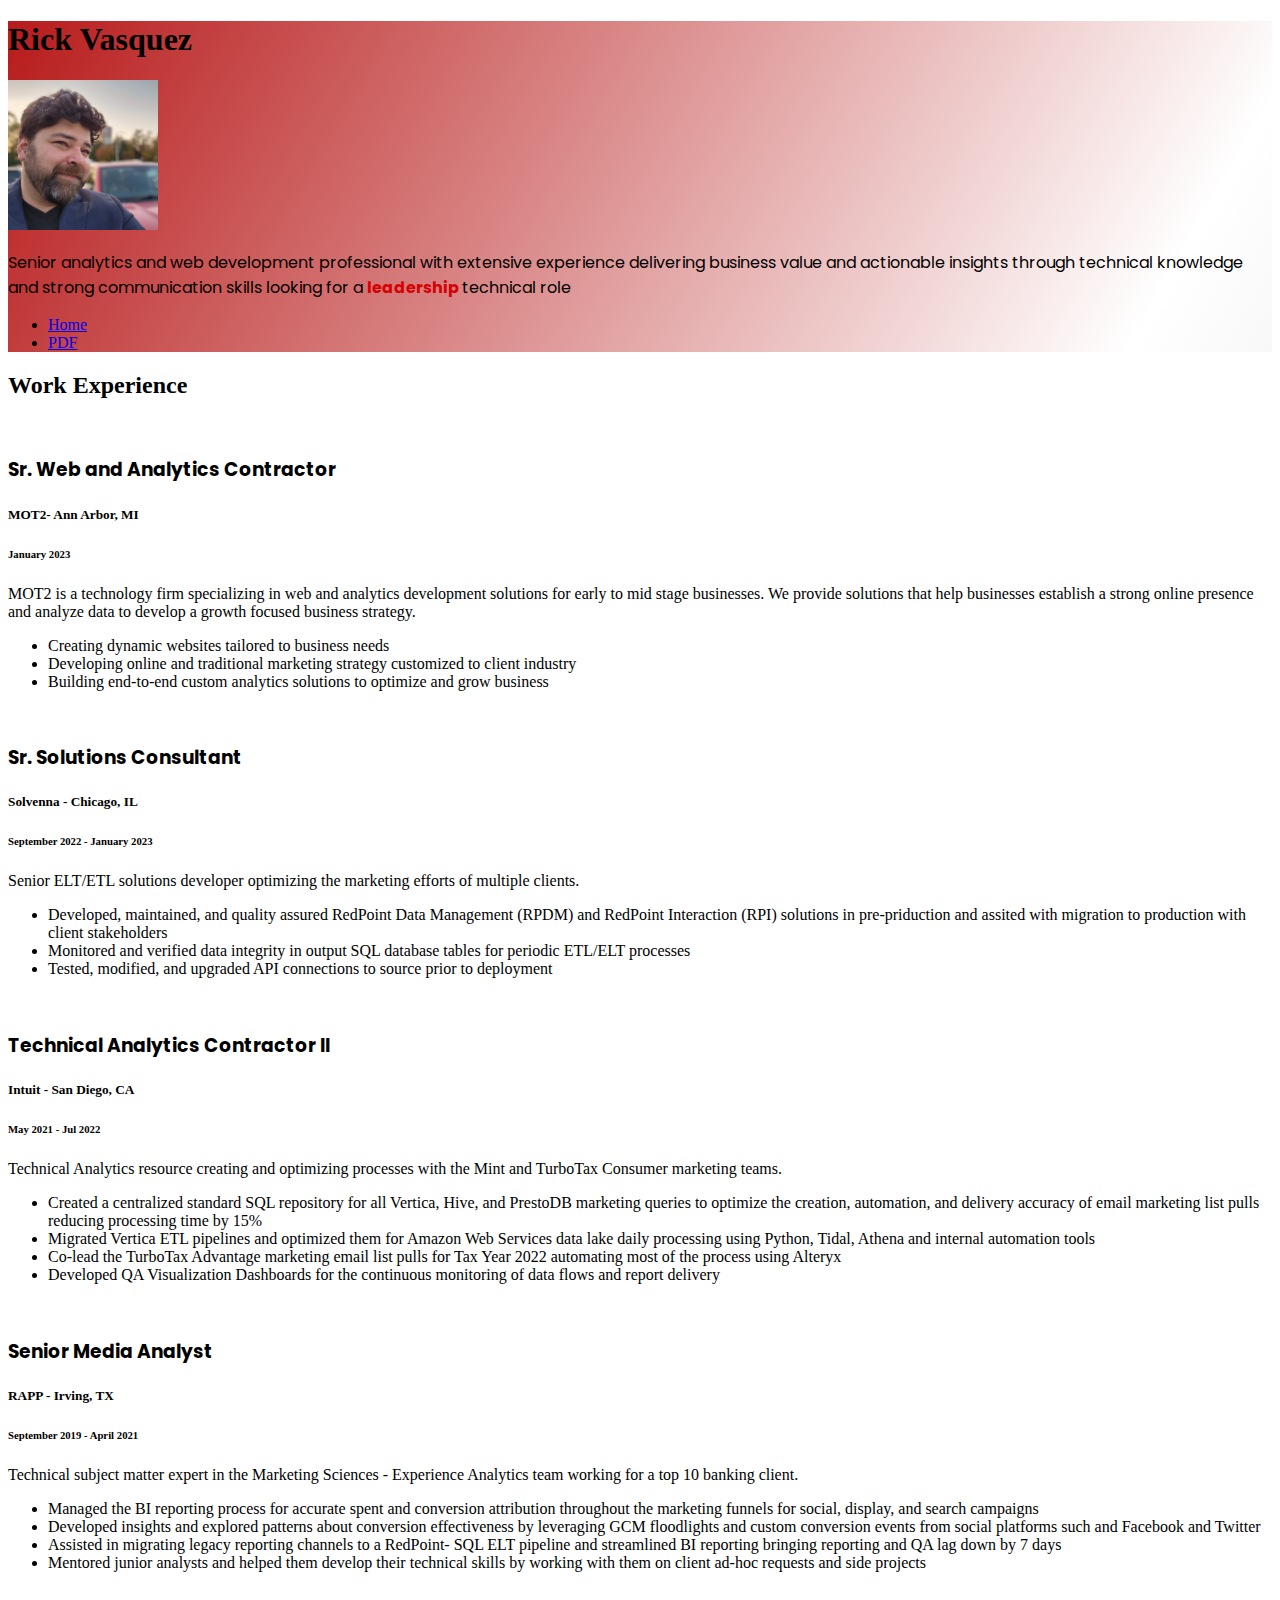
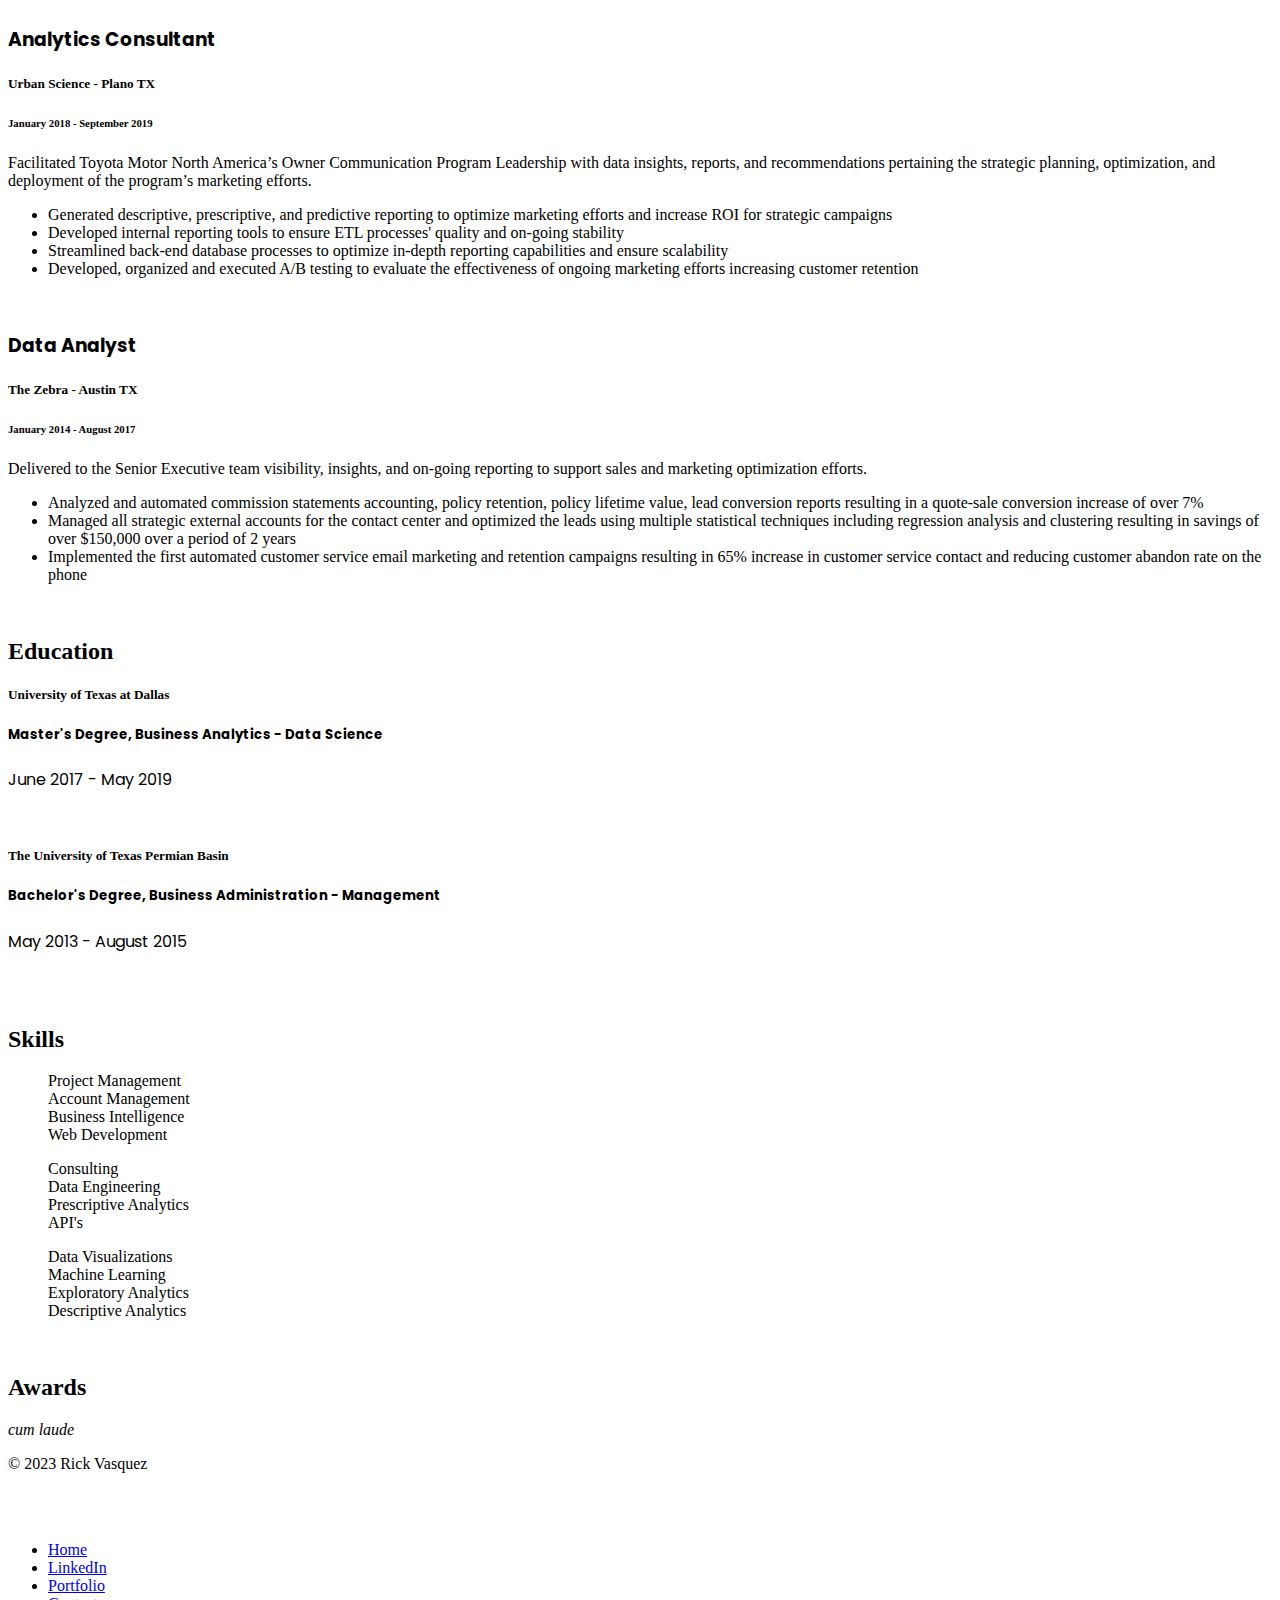
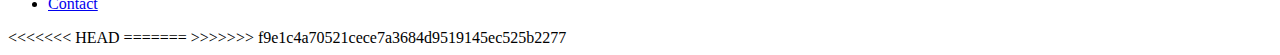
==== Public/resume.html @ b55346cd "Initial Commit" ====
<!DOCTYPE html>
<html lang="en">

<head>
  <meta charset="utf-8">
  <title>Rick Vasquez - Resume</title>
  <!-- Bootstrap -->
  <link href="https://cdn.jsdelivr.net/npm/bootstrap@5.3.2/dist/css/bootstrap.min.css" rel="stylesheet"
    integrity="sha384-T3c6CoIi6uLrA9TneNEoa7RxnatzjcDSCmG1MXxSR1GAsXEV/Dwwykc2MPK8M2HN" crossorigin="anonymous">
  <!-- Google Fonts -->
  <link rel="preconnect" href="https://fonts.googleapis.com">
  <link rel="preconnect" href="https://fonts.gstatic.com" crossorigin>
  <link href="https://fonts.googleapis.com/css2?family=Poppins:ital,wght@1,300&display=swap" rel="stylesheet">

  <!-- CSS Style sheet -->
  <link rel="stylesheet" href="../styles.css">
</head>

<body>
  <!-- Intro -->
  <section id="intro">

    <div class="px-4 py-4 mb-5 gradient-background ">
      <div class="container justify-content-start">
        <div class="d-flex justify-content-between align-items-center py-4">
          <h1>Rick Vasquez</h1>
          <img class=" rounded-circle px-5" src="../Images/me.jpg" alt="" height="150" ;>
        </div>


        <div class="d-flex justify-content-start  col-12 mt-2">
          <p class="lead display-12" style="font-family:Poppins, sans-serif"> Senior analytics and web development
            professional with extensive
            experience delivering business value and actionable insights through technical knowledge and strong
            communication skills looking for a <span class="accent"> leadership </span> technical role
          </p>


          <header class=" container d-flex flex-wrap justify-content-end align-items-end py-3 mb-0  ">

            <ul class="nav nav-pills justify-content-center">
              <li class="nav-item btn btn-outline-secondary btn-sm m-1"><a href="../index.html" class="nav-link" aria-current="page">Home</a></li>
              <li class="nav-item btn btn-outline-secondary btn-sm m-1"><a href="../Document/Rick Vasquez-Resume.pdf" class="nav-link"> PDF </a></li>
            </ul>
          </header>
        </div>
      </div>
    </div>
  </section>

  <!-- Work Experience -->
  <section id="workexperience ">
    <div class="container justify-content-start pb-3">
      <h2>Work Experience</h2>
      <br />
      <h3 style="font-family:Poppins, sans-serif">Sr. Web and Analytics Contractor</h3>
      <h5>MOT2- Ann Arbor, MI</h5>
      <h6>January 2023</h6>
      <p>MOT2 is a technology firm specializing in web and analytics development solutions for early to mid stage
        businesses. We provide solutions that help businesses establish a strong online presence and analyze
        data to develop a growth focused business strategy.
      </p>
      <ul>
        <li> Creating dynamic websites tailored to business needs </li>
        <li> Developing online and traditional marketing strategy customized to client industry </li>
        <li> Building end-to-end custom analytics solutions to optimize and grow business </li>
      </ul>
      <br />
      <h3 style="font-family:Poppins, sans-serif">Sr. Solutions Consultant</h3>
      <h5>Solvenna - Chicago, IL</h5>
      <h6>September 2022 - January 2023</h6>
      <p>Senior ELT/ETL solutions developer optimizing the marketing efforts of multiple clients.</p>
      <ul>
        <li>Developed, maintained, and quality assured RedPoint Data Management (RPDM) and RedPoint Interaction (RPI)
          solutions in pre-priduction and assited with migration to production with client stakeholders</li>
        <li> Monitored and verified data integrity in output SQL database tables for periodic ETL/ELT processes</li>
        <li>Tested, modified, and upgraded API connections to source prior to deployment</li>
      </ul>
      <br />
      <h3 style="font-family:Poppins, sans-serif">Technical Analytics Contractor II</h3>
      <h5>Intuit - San Diego, CA</h5>
      <h6>May 2021 - Jul 2022</h6>
      <p>Technical Analytics resource creating and optimizing processes with the Mint and TurboTax Consumer marketing
        teams.</p>
      <ul>
        <li>Created a centralized standard SQL repository for all Vertica, Hive, and PrestoDB marketing queries to
          optimize the creation,
          automation, and delivery accuracy of email marketing list pulls reducing processing time by 15%</li>
        <li>Migrated Vertica ETL pipelines and optimized them for Amazon Web Services data lake daily processing using
          Python, Tidal,
          Athena and internal automation tools</li>
        <li>Co-lead the TurboTax Advantage marketing email list pulls for Tax Year 2022 automating most of the process
          using Alteryx</li>
        <li>Developed QA Visualization Dashboards for the continuous monitoring of data flows and report delivery</li>
      </ul>
      <br />
      <h3 style="font-family:Poppins, sans-serif">Senior Media Analyst</h3>
      <h5>RAPP - Irving, TX</h5>
      <h6>September 2019 - April 2021</h6>
      <p>Technical subject matter expert in the Marketing Sciences - Experience Analytics team working for a top 10
        banking client.</p>
      <ul>
        <li>Managed the BI reporting process for accurate spent and conversion attribution throughout the marketing
          funnels for social, display, and search campaigns</li>
        <li>Developed insights and explored patterns about conversion effectiveness by leveraging GCM floodlights and
          custom conversion events from social platforms such and Facebook and Twitter</li>
        <li>Assisted in migrating legacy reporting channels to a RedPoint- SQL ELT pipeline and streamlined BI reporting
          bringing reporting and QA lag down by 7 days</li>
        <li>Mentored junior analysts and helped them develop their technical skills by working with them on client
          ad-hoc requests and side projects</li>
      </ul>
      <br />
      <h3 style="font-family:Poppins, sans-serif">Analytics Consultant</h3>
      <h5>Urban Science - Plano TX</h5>
      <h6>January 2018 - September 2019</h6>
      <p>Facilitated Toyota Motor North America’s Owner Communication Program Leadership with data insights, reports,
        and recommendations pertaining the strategic planning, optimization, and deployment of the program’s marketing
        efforts.</p>
      <ul>
        <li>Generated descriptive, prescriptive, and predictive reporting to optimize marketing efforts and increase ROI
          for strategic campaigns</li>
        <li>Developed internal reporting tools to ensure ETL processes' quality and on-going stability</li>
        <li>Streamlined back-end database processes to optimize in-depth reporting capabilities and ensure scalability
        </li>
        <li>Developed, organized and executed A/B testing to evaluate the effectiveness of ongoing marketing efforts
          increasing customer retention</li>
      </ul>
      <br />
      <h3 style="font-family:Poppins, sans-serif">Data Analyst</h3>
      <h5>The Zebra - Austin TX</h5>
      <h6>January 2014 - August 2017</h6>
      <p>Delivered to the Senior Executive team visibility, insights, and on-going reporting to support sales and
        marketing optimization efforts.</p>
      <ul>
        <li>Analyzed and automated commission statements accounting, policy retention, policy lifetime value, lead
          conversion reports resulting in a quote-sale conversion increase of over 7%</li>
        <li>Managed all strategic external accounts for the contact center and optimized the leads using multiple
          statistical techniques including regression analysis and clustering resulting in savings of over $150,000 over
          a period of 2 years</li>
        <li>Implemented the first automated customer service email marketing and retention campaigns resulting in 65%
          increase in customer service contact and reducing customer abandon rate on the phone</li>
      </ul>
    </div>
  </section>
  <br />

  <!-- Education -->
  <section id="education">
    <div class="container">
      <h2> Education</h2>
    </div>
    <div class="container d-flex justify-content-start">
      <div class="row col-6">
        <h5>University of Texas at Dallas</h5>
        <h5 style="font-family:Poppins, sans-serif">Master's Degree, Business Analytics - Data Science</h5>
        <p style="font-family:Poppins, sans-serif">June 2017 - May 2019</p>
      </div>
      <br />
      <div class="row col-6 ">
        <h5>The University of Texas Permian Basin</h5>
        <h5 style="font-family:Poppins, sans-serif">Bachelor's Degree, Business Administration - Management</h5>
        <p style="font-family:Poppins, sans-serif">May 2013 - August 2015</p>
      </div>
    </div>
  </section>
  <br />
  <br />

  <!-- Skills -->
  <section id="skills">
    <div class="container">
      <h2> Skills</h2>
    </div>
    <div class="container  d-flex" style="width: 100%">
      <div class="row col-4">
        <ul class="skills">
          <li> Project Management</li>
          <li> Account Management</li>
          <li> Business Intelligence</li>
          <li> Web Development</li>
        </ul>
      </div>
      <div class="row d-flex col-4 ">
        <ul class="skills">
          <li> Consulting</li>
          <li> Data Engineering</li>
          <li> Prescriptive Analytics</li>
          <li> API's</li>
        </ul>
      </div>
      <div class="row d-flex col-4 ">
        <ul class="skills">
          <li> Data Visualizations</li>
          <li> Machine Learning</li>
          <li> Exploratory Analytics</li>
          <li> Descriptive Analytics</li>


        </ul>
      </div>
      </ul>
    </div>
  </section>

  <br />
  <!-- Awards -->
  <section id="Awards">
    <div class="container">

      <h2>Awards</h2>
      <p><em>cum laude</em></p>


    </div>

    <!--Footer-->
    <section id="footer">
      <footer class="d-flex flex-wrap justify-content-between align-items-center py-3 my-4 border-top">
        <p class="col-md-4 mb-0 text-body-secondary">© 2023 Rick Vasquez</p>

        <a href="/"
          class="col-md-4 d-flex align-items-center justify-content-center mb-3 mb-md-0 me-md-auto link-body-emphasis text-decoration-none">
          <svg class="bi me-2" width="40" height="32">
            <use xlink:href="#bootstrap"></use>
          </svg>
        </a>

        <ul class="nav col-md-4 justify-content-end">
          <li class="nav-item footer-links"><a href="../index.html" class="nav-link px-2 text-body-secondary">Home</a>
          </li>
          <li class="nav-item footer-links"><a href="https://www.linkedin.com/in/rick-vasquez-2936057b/"
              class="nav-link px-2 text-body-secondary">LinkedIn</a></li>
          <li class="nav-item footer-links"><a href="https://github.com/rickvs01"
              class="nav-link px-2 text-body-secondary">Portfolio</a></li>
          <li class="nav-item footer-links"><a href="mailto:rick.vs01@pm.me"
              class="nav-link px-2 text-body-secondary">Contact</a></li>
        </ul>
      </footer>
    </section>

    <script src="https://cdn.jsdelivr.net/npm/bootstrap@5.3.2/dist/js/bootstrap.bundle.min.js"
      integrity="sha384-C6RzsynM9kWDrMNeT87bh95OGNyZPhcTNXj1NW7RuBCsyN/o0jlpcV8Qyq46cDfL" crossorigin="anonymous">
      </script>

    <script src="https://ajax.googleapis.com/ajax/libs/jquery/2.2.4/jquery.min.js">
    </script>

    <script src="../index.js" charset="utf-8">
    </script>

</body>

<<<<<<< HEAD
</html>
=======
</html>
>>>>>>> f9e1c4a70521cece7a3684d9519145ec525b2277
---- styles.css ----
.gradient-background {
    background: linear-gradient(300deg, #36306250, #ffffff00, #b81b1b);
    background-size: 180% 180%;
    animation: gradient-animation 18s ease infinite;
}

.background-header {
    background-color: #0e0707;
}

@keyframes gradient-animation {
    0% {
        background-position: 0% 50%;
    }

    50% {
        background-position: 100% 50%;
    }

    100% {
        background-position: 0% 50%;
    }
}

.accent {
    color: rgb(212, 2, 2);
    font-weight: bold;
}

hr {
    border: dotted rgb(247, 4, 4);
    border-bottom: none;
    width: 20%;
    text-align: center;
    margin: 100px auto;
    align-items: center;

}

.highlight {
    font-weight: bold;
    font-size: larger;
}

.skills
{
    list-style-type: none;
}

.nav-link{
<<<<<<< HEAD
    color:rgb(58, 56, 56);
    text-size-adjust: auto;
    
=======
    color:rgb(58, 56, 56)
}

.roundedEdges{
    border-radius: 7%;
>>>>>>> f9e1c4a70521cece7a3684d9519145ec525b2277
}

.poppins{
    font-family: Poppins, sans-serif
}
<<<<<<< HEAD

.roundedEdges{
    border-radius: 7%;
}
=======
>>>>>>> f9e1c4a70521cece7a3684d9519145ec525b2277
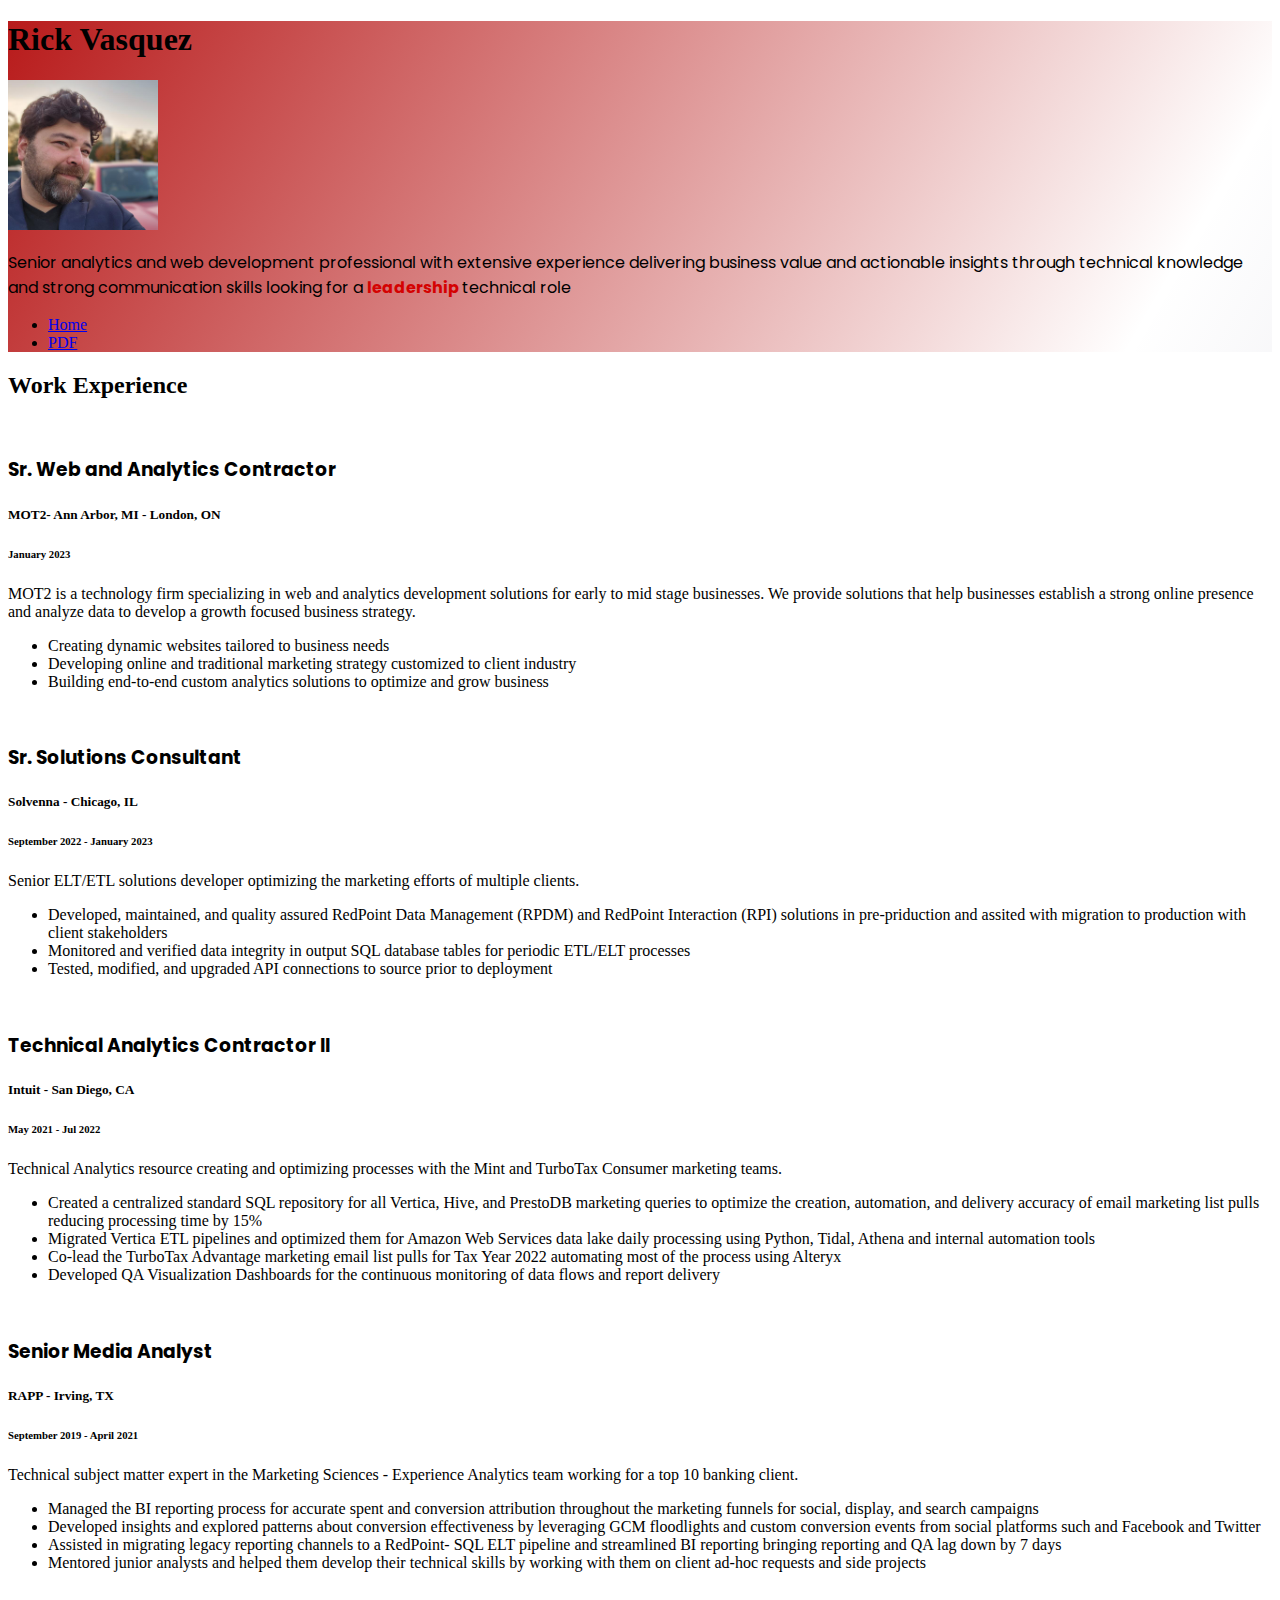
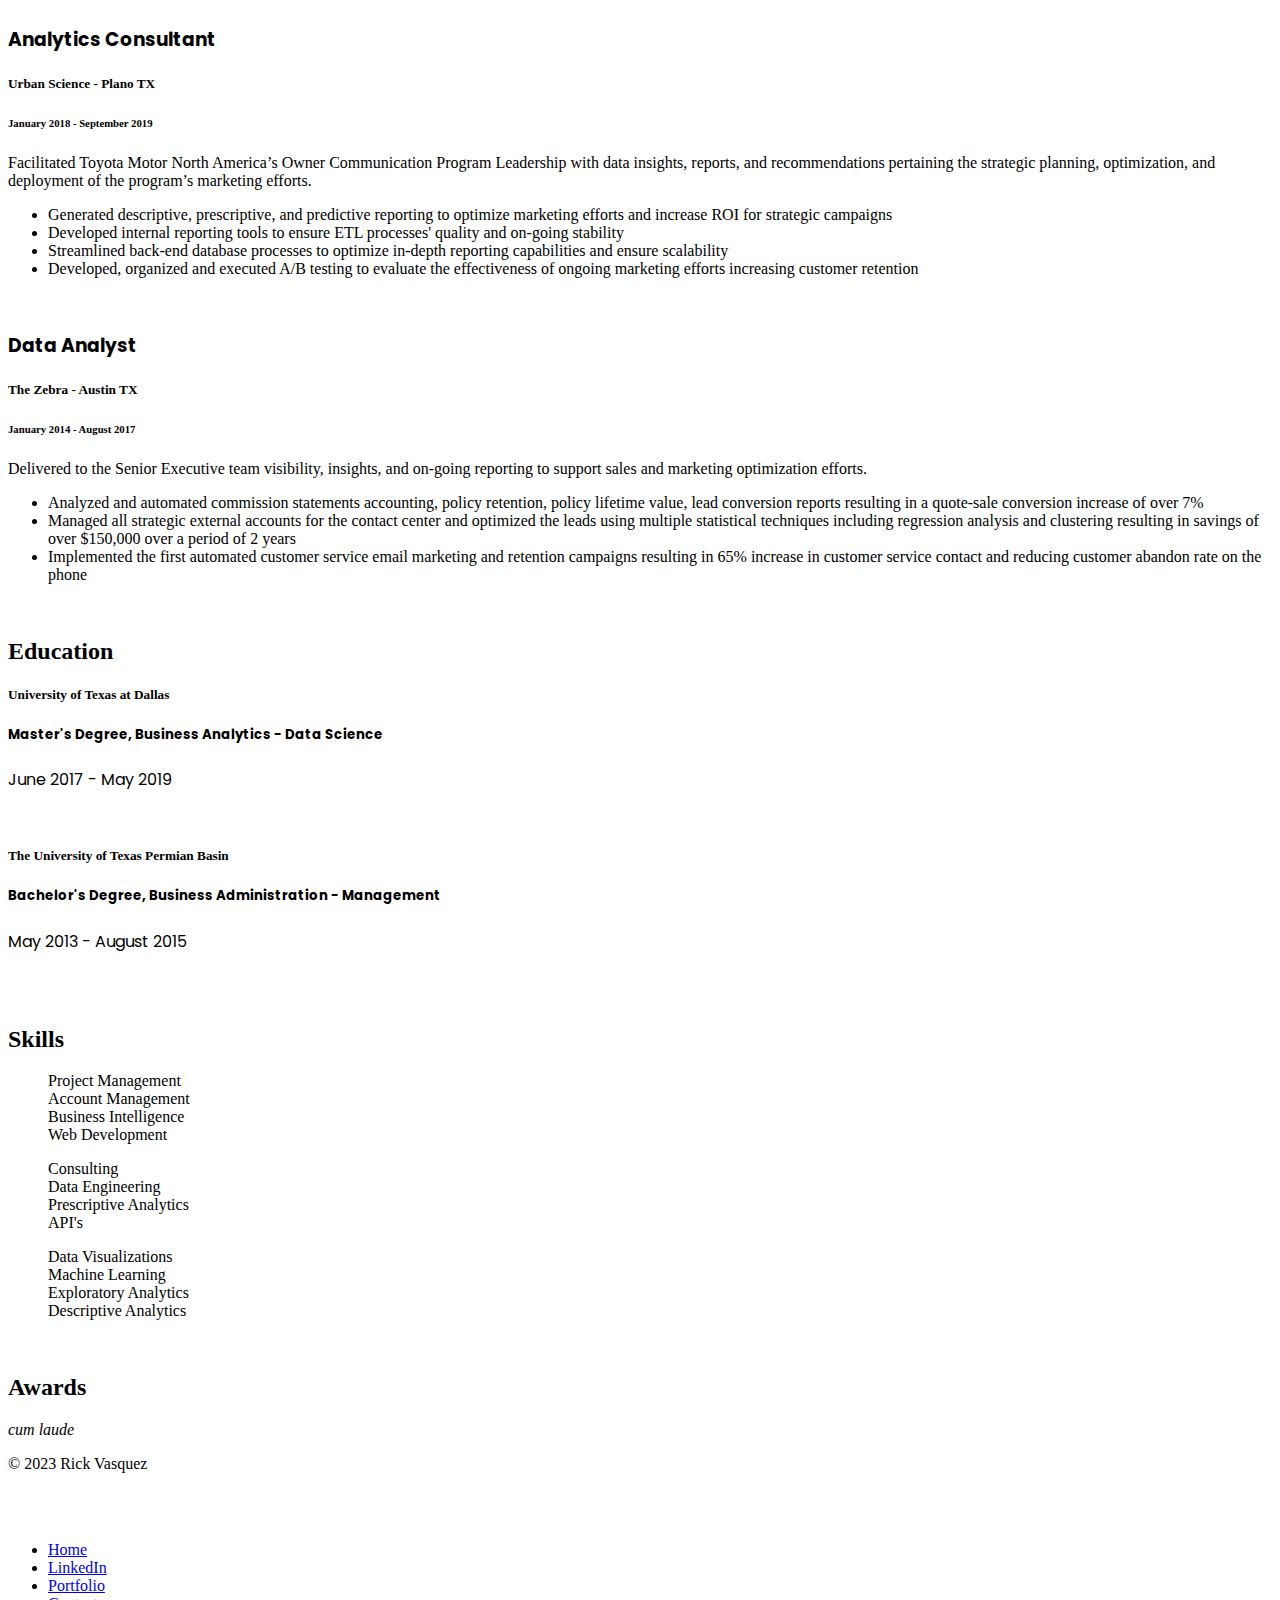
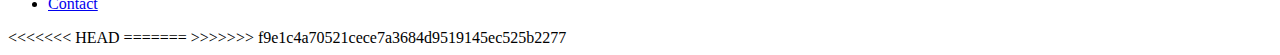
==== commit 052df221: "Update Resume Text MOT2" ====
--- a/Public/resume.html
+++ b/Public/resume.html
@@ -54,7 +54,7 @@
       <h2>Work Experience</h2>
       <br />
       <h3 style="font-family:Poppins, sans-serif">Sr. Web and Analytics Contractor</h3>
-      <h5>MOT2- Ann Arbor, MI</h5>
+      <h5>MOT2- Ann Arbor, MI - London, ON</h5>
       <h6>January 2023</h6>
       <p>MOT2 is a technology firm specializing in web and analytics development solutions for early to mid stage
         businesses. We provide solutions that help businesses establish a strong online presence and analyze
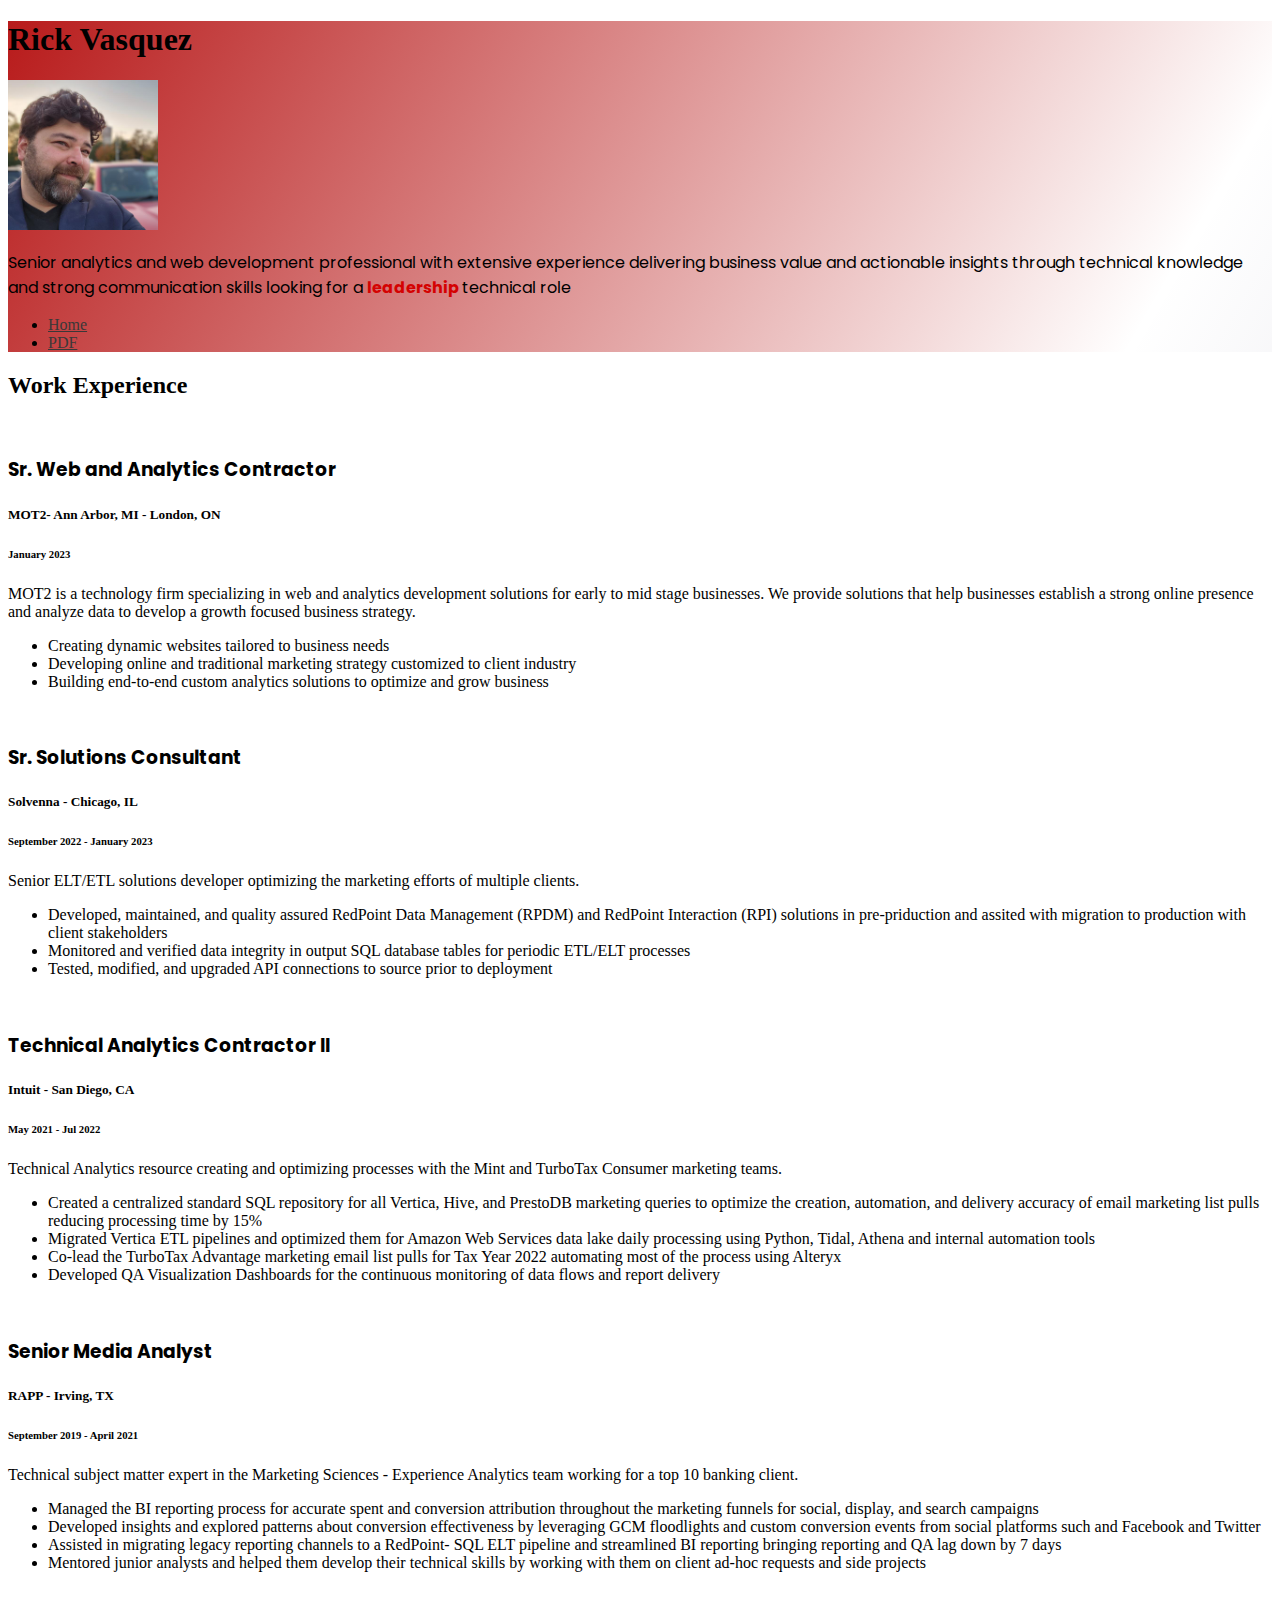
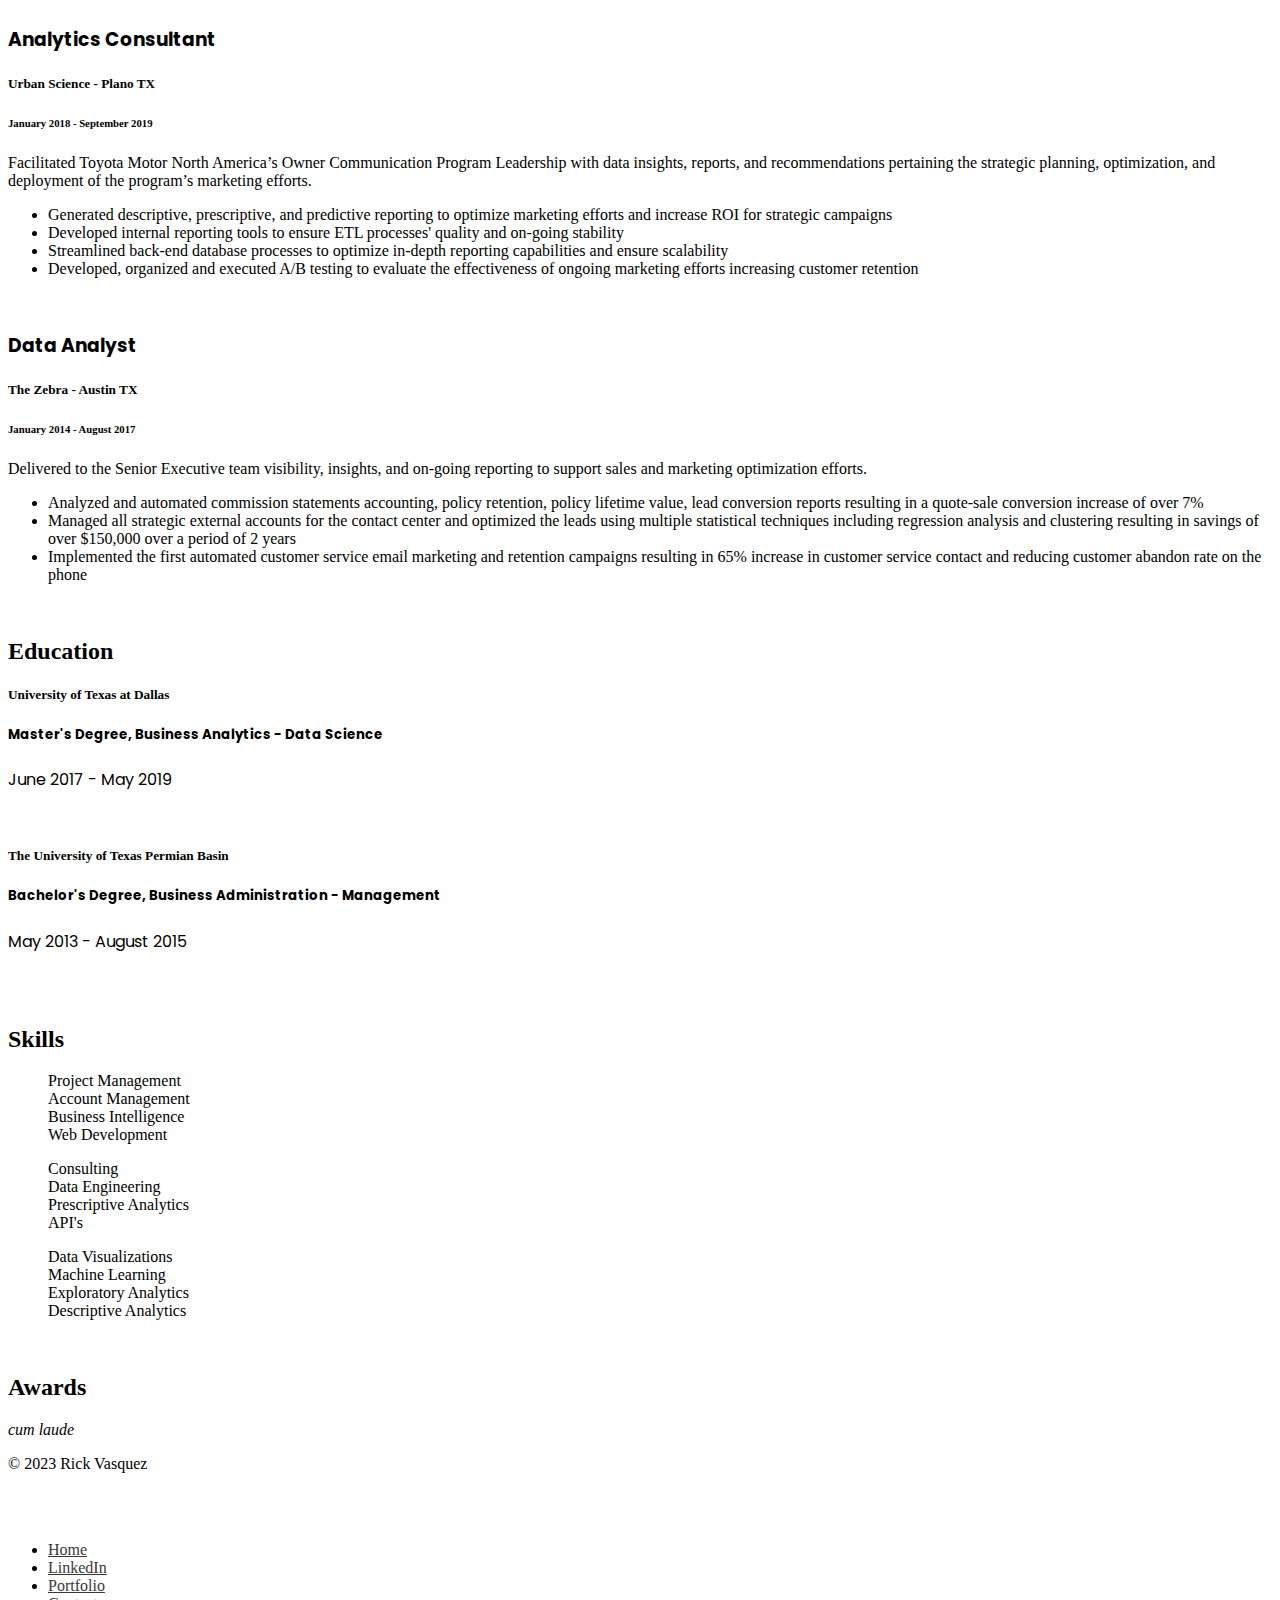
==== commit 00ff2c9e: "Clear Git conflicting data" ====
--- a/Public/resume.html
+++ b/Public/resume.html
@@ -249,9 +249,5 @@
     </script>
 
 </body>
-
-<<<<<<< HEAD
 </html>
-=======
-</html>
->>>>>>> f9e1c4a70521cece7a3684d9519145ec525b2277
+
--- a/styles.css
+++ b/styles.css
@@ -48,26 +48,17 @@
 }
 
 .nav-link{
-<<<<<<< HEAD
-    color:rgb(58, 56, 56);
-    text-size-adjust: auto;
-    
-=======
     color:rgb(58, 56, 56)
 }
 
 .roundedEdges{
     border-radius: 7%;
->>>>>>> f9e1c4a70521cece7a3684d9519145ec525b2277
 }
 
 .poppins{
     font-family: Poppins, sans-serif
 }
-<<<<<<< HEAD
 
 .roundedEdges{
     border-radius: 7%;
 }
-=======
->>>>>>> f9e1c4a70521cece7a3684d9519145ec525b2277
